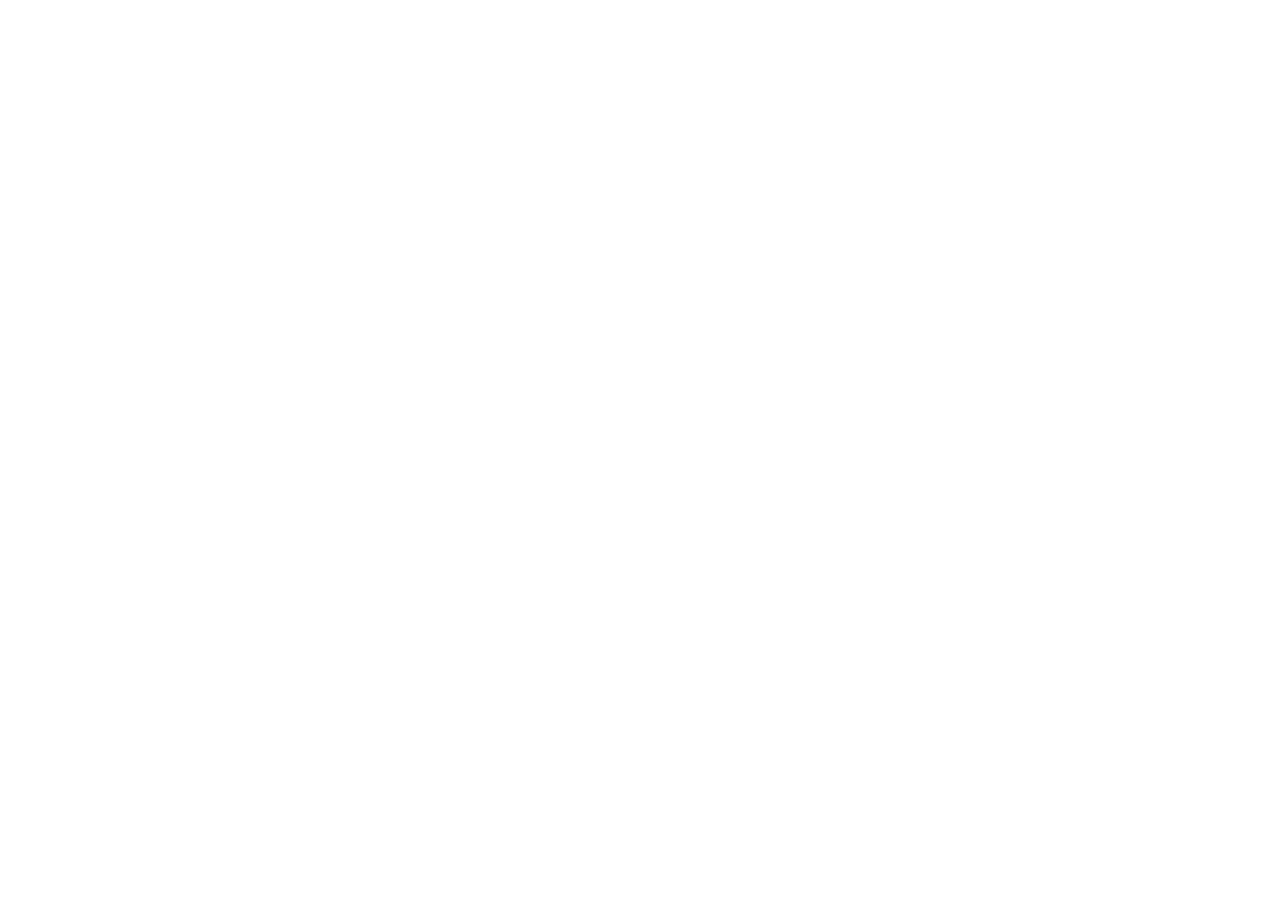
==== index.html @ d1355bef "first commit" ====
<!DOCTYPE html>
<html lang="en">
  <head>
    <meta charset="UTF-8" />
    <meta http-equiv="X-UA-Compatible" content="IE=edge" />
    <meta name="viewport" content="width=device-width, initial-scale=1.0" />
    <title>Document</title>
    <link rel="stylesheet" href="./css/style.css" />
  </head>
  <body></body>
</html>
---- css/style.css ----
/*# sourceMappingURL=style.css.map */
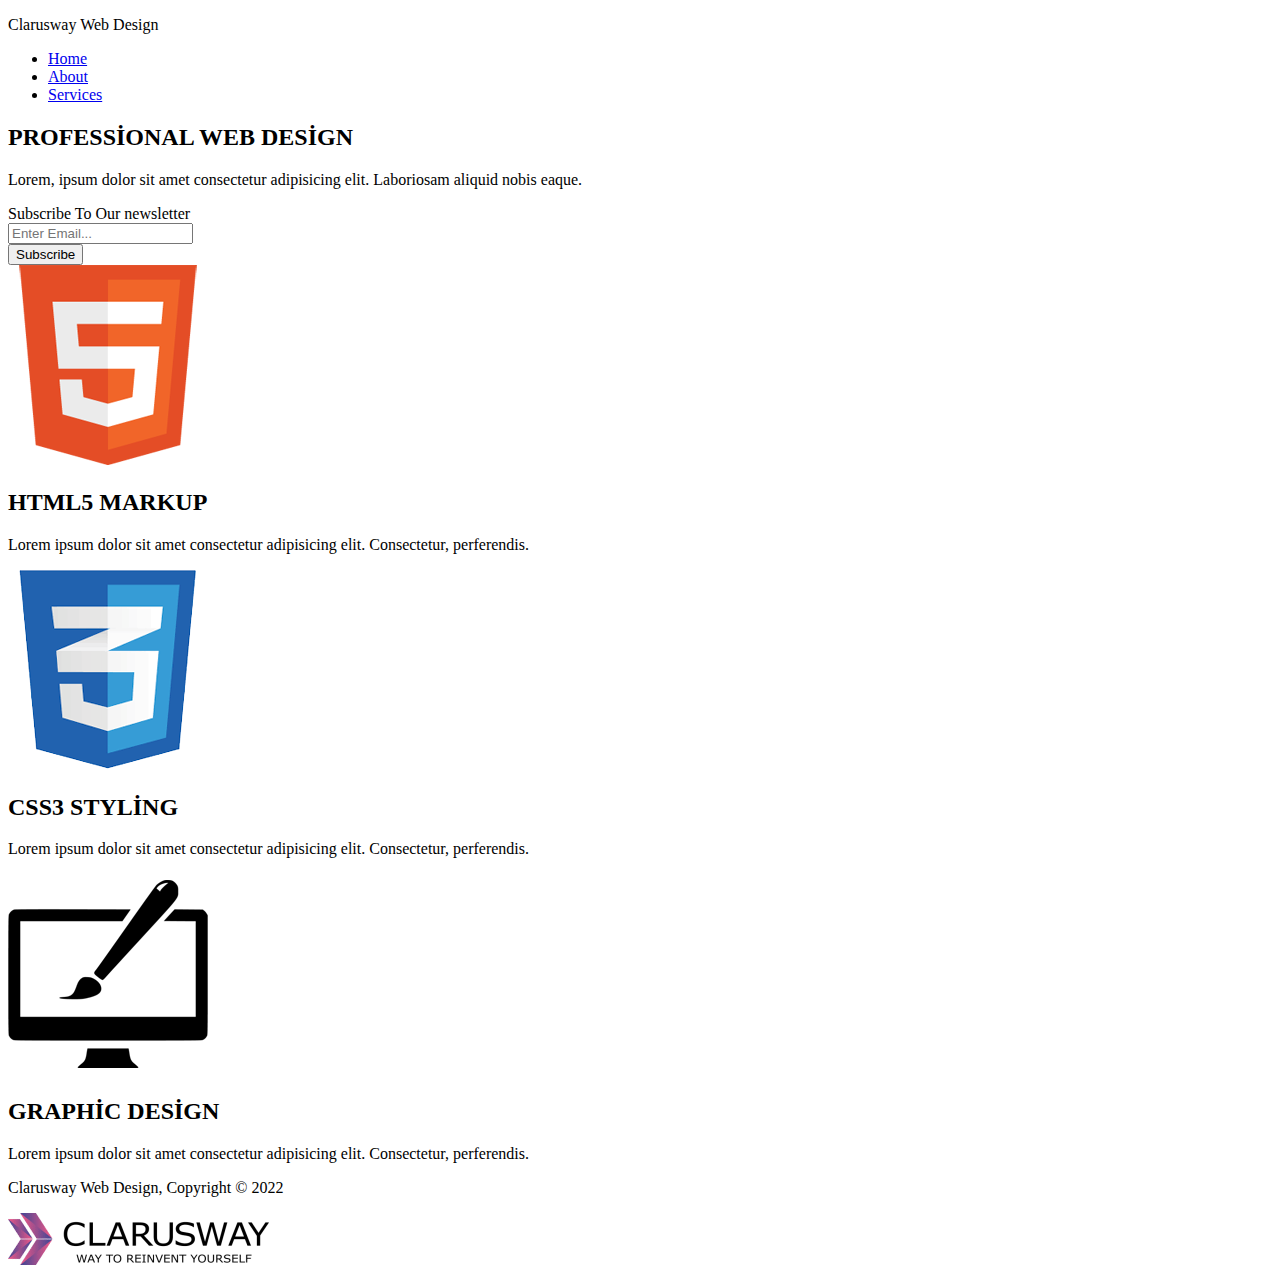
==== commit 47b23ed1: "home page html" ====
--- a/index.html
+++ b/index.html
@@ -7,5 +7,72 @@
     <title>Document</title>
     <link rel="stylesheet" href="./css/style.css" />
   </head>
-  <body></body>
+  <body>
+    <div class="container">
+      <nav class="nav">
+        <div class="clarusway">
+          <p><span>Clarusway</span> Web Design</p>
+        </div>
+        <ul class="nav__list">
+          <li class="nav__item">
+            <a href="index.html" class="nav__link">Home</a>
+          </li>
+          <li class="nav__item">
+            <a href="about.html" class="nav__link nav__link--active">About</a>
+          </li>
+          <li class="nav__item">
+            <a href="services.html" class="nav__link">Services</a>
+          </li>
+        </ul>
+      </nav>
+      <div class="bgi">
+        <h2>PROFESSİONAL WEB DESİGN</h2>
+        <p>
+          Lorem, ipsum dolor sit amet consectetur adipisicing elit. Laboriosam
+          aliquid nobis eaque.
+        </p>
+      </div>
+      <div class="subscribe">
+        <div class="newsletter">Subscribe To Our newsletter</div>
+        <div class="email">
+          <div class="e-input">
+            <input type="text" placeholder="Enter Email..." />
+          </div>
+          <div class="e-button"><button>Subscribe</button></div>
+        </div>
+      </div>
+      <section class="main">
+        <div class="html">
+          <img src="./images/logo_html.png" alt="" />
+          <h2>HTML5 MARKUP</h2>
+        </div>
+        <p>
+          Lorem ipsum dolor sit amet consectetur adipisicing elit. Consectetur,
+          perferendis.
+        </p>
+        <div class="css">
+            <img src="./images/logo_css.png" alt="" />
+          <h2>CSS3 STYLİNG</h2>
+        </div>
+        <p>
+          Lorem ipsum dolor sit amet consectetur adipisicing elit. Consectetur,
+          perferendis.
+        </p>
+        </div>
+        <div class="design">
+            <img src="./images/logo_brush.png" alt="" />
+          <h2>GRAPHİC DESİGN</h2>
+        </div>
+        <p>
+          Lorem ipsum dolor sit amet consectetur adipisicing elit. Consectetur,
+          perferendis.
+        </p>
+        </div>
+      </section>
+      <footer>
+          <p>Clarusway Web Design, Copyright &copy; 2022</p>
+          <img src="./images/clarusway_logo.png" alt="">
+      </footer>
+    </div>
+  </body>
 </html>
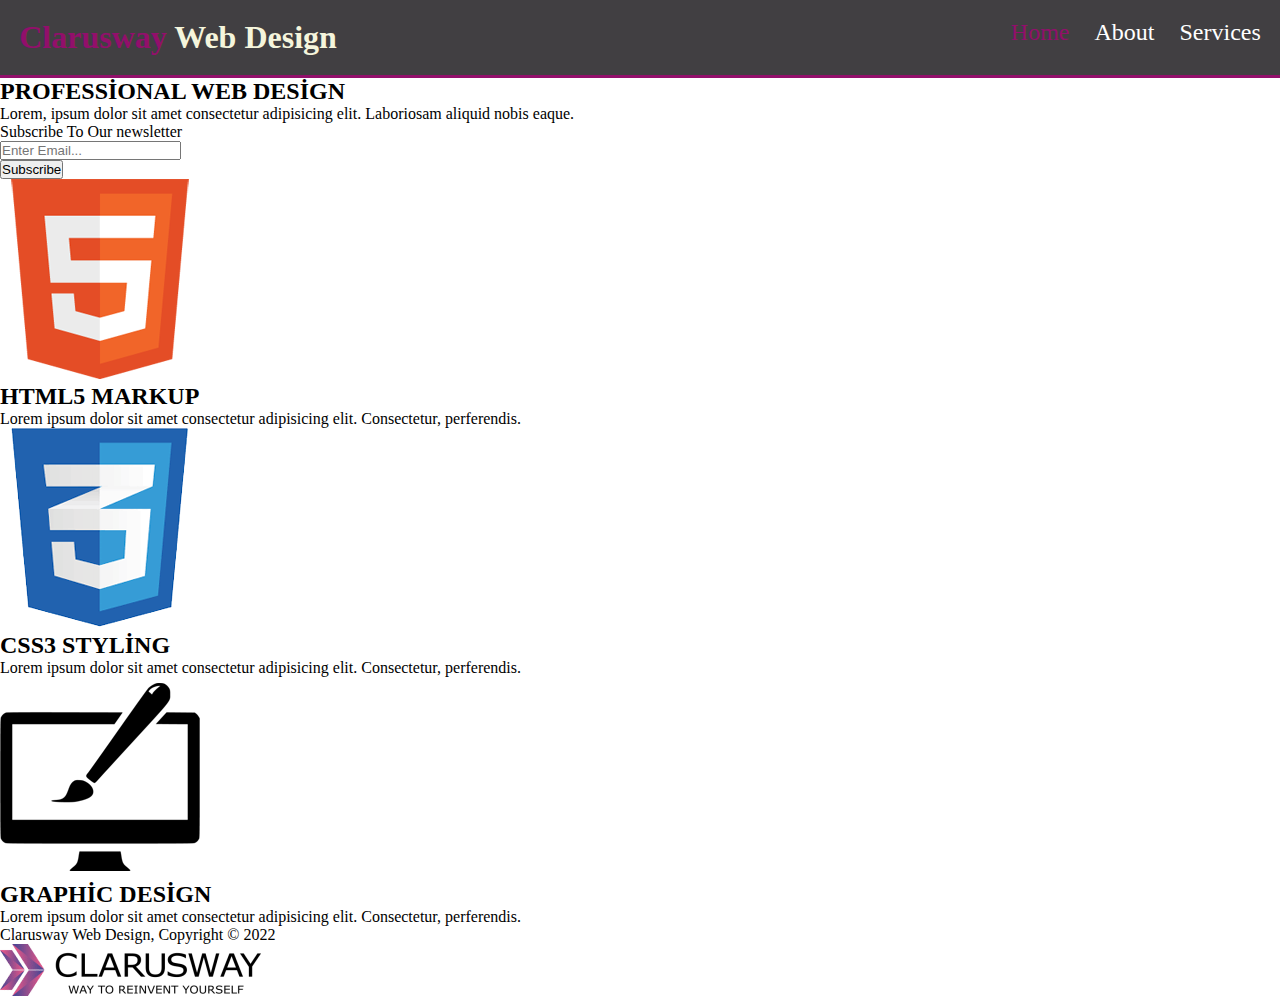
==== commit 34db6a68: "nav" ====
--- a/index.html
+++ b/index.html
@@ -15,10 +15,10 @@
         </div>
         <ul class="nav__list">
           <li class="nav__item">
-            <a href="index.html" class="nav__link">Home</a>
+            <a href="index.html" class="nav__link--active">Home</a>
           </li>
           <li class="nav__item">
-            <a href="about.html" class="nav__link nav__link--active">About</a>
+            <a href="about.html" class="nav__link">About</a>
           </li>
           <li class="nav__item">
             <a href="services.html" class="nav__link">Services</a>
--- a/css/style.css
+++ b/css/style.css
@@ -1,3 +1,38 @@
+* {
+  margin: 0;
+  padding: 0;
+  box-sizing: border-box;
+}
 
+nav {
+  display: flex;
+  justify-content: space-between;
+  background-color: #413f42;
+  padding: 1.2rem;
+  border-bottom: 3px solid rgb(146, 15, 107);
+}
+nav .clarusway {
+  font-size: 2rem;
+  color: beige;
+  font-weight: 700;
+}
+nav .clarusway span {
+  color: rgb(146, 15, 107);
+}
+nav .nav__list {
+  display: flex;
+  list-style-type: none;
+}
+nav .nav__list .nav__item {
+  margin-left: 25px;
+  font-size: 1.5rem;
+}
+nav .nav__list .nav__item a {
+  text-decoration: none;
+  color: white;
+}
+nav .nav__list .nav__item .nav__link--active {
+  color: rgb(146, 15, 107);
+}
 
 /*# sourceMappingURL=style.css.map */
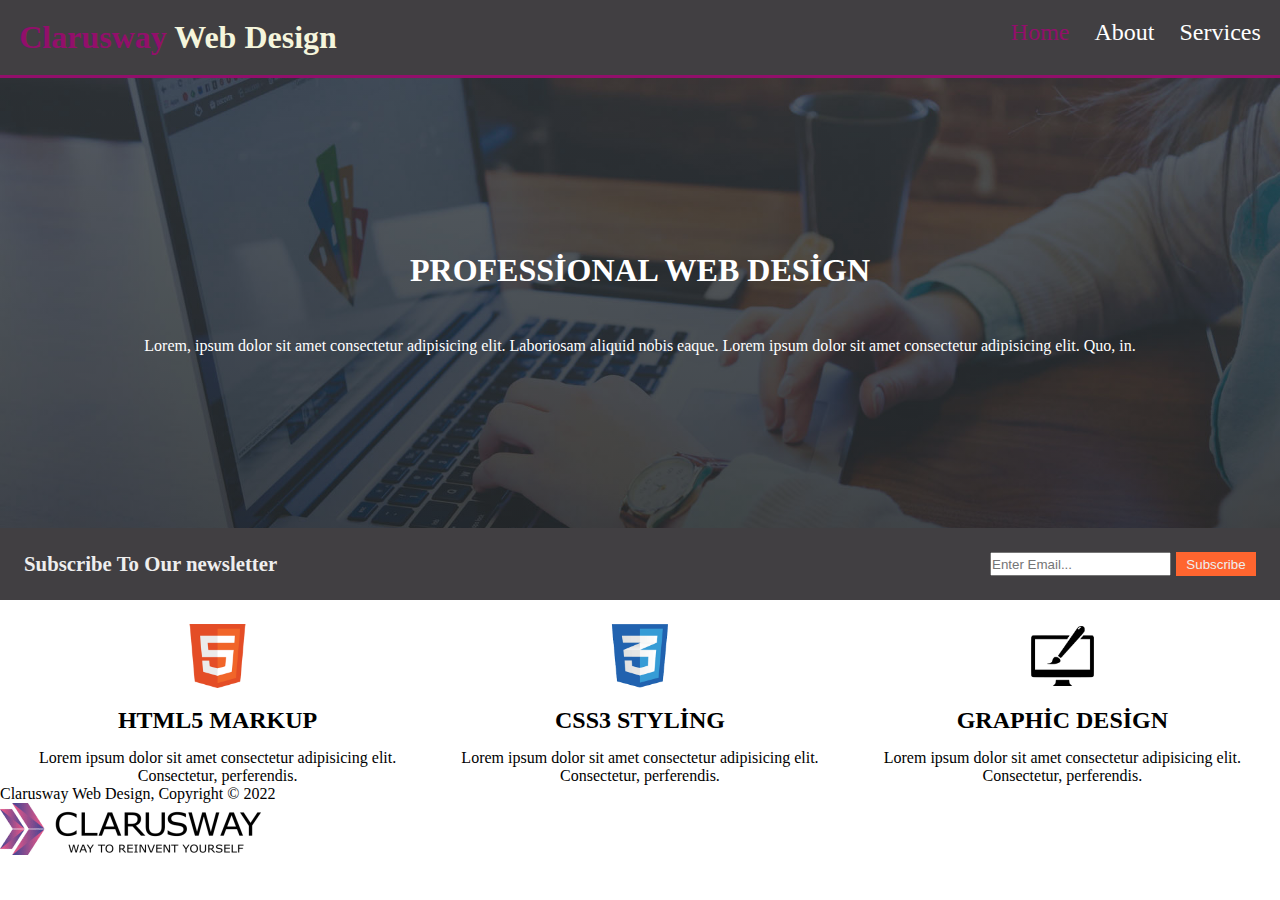
==== commit 543cd0cb: "home-main" ====
--- a/index.html
+++ b/index.html
@@ -29,7 +29,7 @@
         <h2>PROFESSİONAL WEB DESİGN</h2>
         <p>
           Lorem, ipsum dolor sit amet consectetur adipisicing elit. Laboriosam
-          aliquid nobis eaque.
+          aliquid nobis eaque. Lorem ipsum dolor sit amet consectetur adipisicing elit. Quo, in.
         </p>
       </div>
       <div class="subscribe">
@@ -45,30 +45,34 @@
         <div class="html">
           <img src="./images/logo_html.png" alt="" />
           <h2>HTML5 MARKUP</h2>
+          <p>
+            Lorem ipsum dolor sit amet consectetur adipisicing elit. Consectetur,
+            perferendis.
+          </p>
         </div>
-        <p>
-          Lorem ipsum dolor sit amet consectetur adipisicing elit. Consectetur,
-          perferendis.
-        </p>
+        
         <div class="css">
             <img src="./images/logo_css.png" alt="" />
           <h2>CSS3 STYLİNG</h2>
-        </div>
-        <p>
-          Lorem ipsum dolor sit amet consectetur adipisicing elit. Consectetur,
-          perferendis.
-        </p>
+          <p>
+            Lorem ipsum dolor sit amet consectetur adipisicing elit. Consectetur,
+            perferendis.
+          </p>
         </div>
         <div class="design">
             <img src="./images/logo_brush.png" alt="" />
           <h2>GRAPHİC DESİGN</h2>
+          <p>
+            Lorem ipsum dolor sit amet consectetur adipisicing elit. Consectetur,
+            perferendis.
+          </p>
         </div>
-        <p>
-          Lorem ipsum dolor sit amet consectetur adipisicing elit. Consectetur,
-          perferendis.
-        </p>
+    </section>
         </div>
-      </section>
+ 
+
+        
+      
       <footer>
           <p>Clarusway Web Design, Copyright &copy; 2022</p>
           <img src="./images/clarusway_logo.png" alt="">
--- a/css/style.css
+++ b/css/style.css
@@ -35,4 +35,67 @@
   color: rgb(146, 15, 107);
 }
 
+.bgi {
+  height: 50vh;
+  display: flex;
+  flex-direction: column;
+  justify-content: center;
+  align-items: center;
+  color: white;
+  background: linear-gradient(rgba(24, 23, 23, 0.3), rgba(17, 17, 17, 0.5)), url("../../images/showcase.jpg");
+  background-size: cover;
+  background-position: center center;
+}
+.bgi h2 {
+  font-size: 2rem;
+  margin-bottom: 3rem;
+  font-weight: 900;
+}
+
+.subscribe {
+  display: flex;
+  justify-content: center;
+  align-items: center;
+  justify-content: space-between;
+  background-color: #413f42;
+  padding: 1.5rem;
+  color: #eee;
+}
+.subscribe .newsletter {
+  font-weight: 900;
+  font-size: 1.3rem;
+}
+.subscribe .email {
+  display: flex;
+}
+.subscribe .email input {
+  margin-right: 5px;
+  height: 1.5rem;
+}
+.subscribe .email button {
+  width: 5rem;
+  height: 1.5rem;
+  background-color: #ff652f;
+  color: #eee;
+  border: none;
+}
+
+.main {
+  display: flex;
+  justify-content: center;
+  align-items: center;
+}
+.main .html, .main .design, .main .css {
+  text-align: center;
+  width: 33%;
+  margin-top: 1.5rem;
+}
+.main .html img, .main .design img, .main .css img {
+  width: 15%;
+  margin-bottom: 15px;
+}
+.main .html h2, .main .design h2, .main .css h2 {
+  margin-bottom: 15px;
+}
+
 /*# sourceMappingURL=style.css.map */
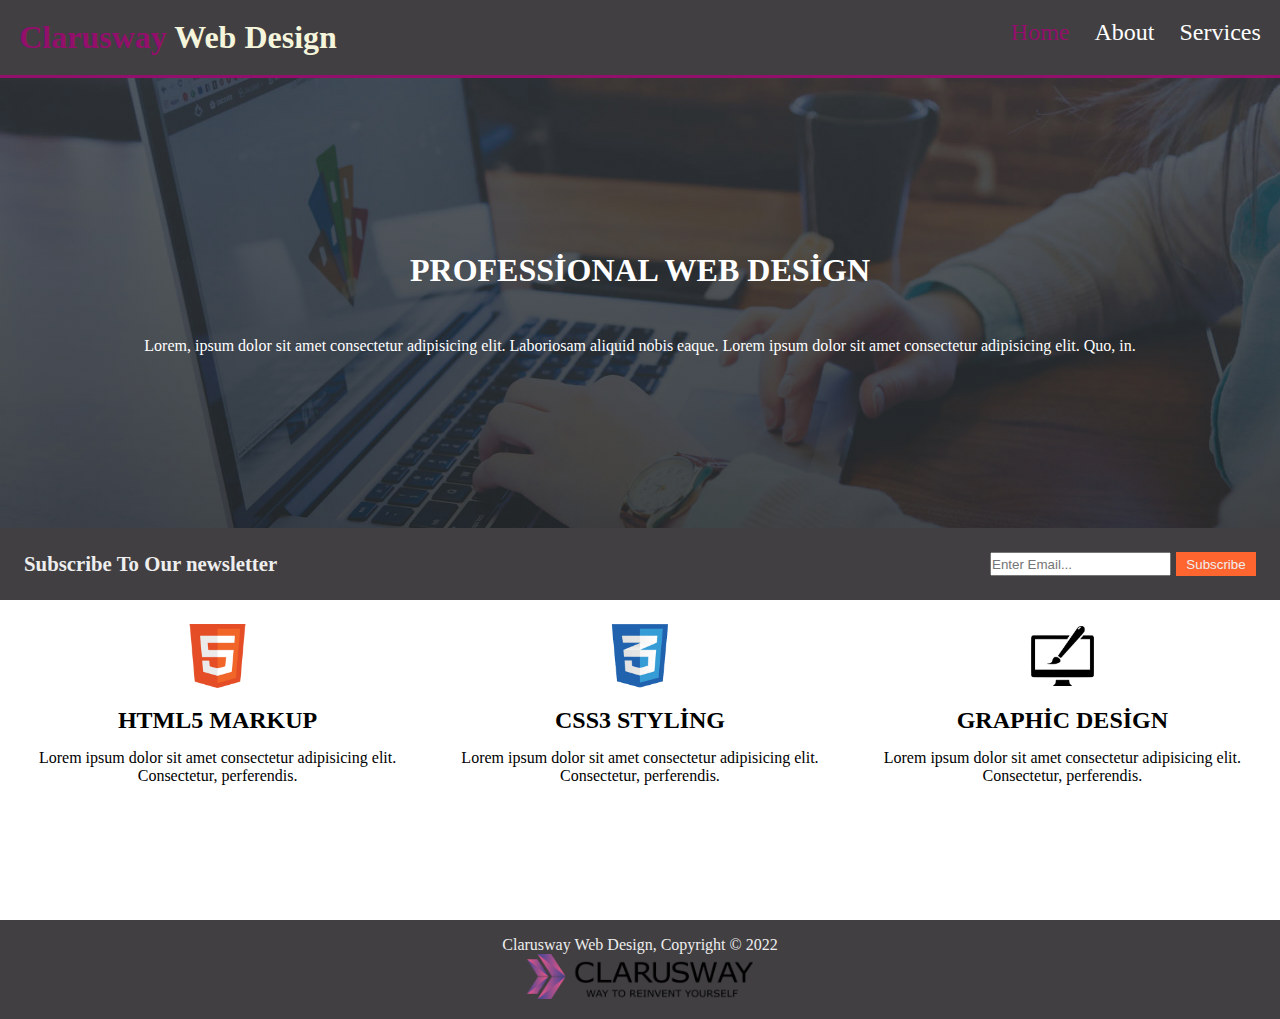
==== commit d315df7a: "about completed" ====
--- a/index.html
+++ b/index.html
@@ -73,7 +73,7 @@
 
         
       
-      <footer>
+      <footer class="footer-1">
           <p>Clarusway Web Design, Copyright &copy; 2022</p>
           <img src="./images/clarusway_logo.png" alt="">
       </footer>
--- a/css/style.css
+++ b/css/style.css
@@ -2,6 +2,19 @@
   margin: 0;
   padding: 0;
   box-sizing: border-box;
+}
+
+footer {
+  background-color: #413f42;
+  padding: 1rem;
+  text-align: center;
+  margin-top: 3rem;
+}
+footer p {
+  color: #eee;
+}
+footer img {
+  height: 5vh;
 }
 
 nav {
@@ -33,6 +46,41 @@
 }
 nav .nav__list .nav__item .nav__link--active {
   color: rgb(146, 15, 107);
+}
+
+.main-1 {
+  display: grid;
+  grid-template-columns: 2fr 1fr;
+  padding: 1rem;
+}
+.main-1 .left {
+  padding: 1rem 3rem;
+}
+.main-1 .left h3 {
+  margin-bottom: 1rem;
+}
+.main-1 .left .bg-p {
+  background-color: #413f42;
+  padding: 1rem;
+  color: #eee;
+  margin-top: 1rem;
+}
+.main-1 .right {
+  height: 30vh;
+  padding: 1rem;
+  background-color: #413f42;
+  margin-top: 2px;
+  color: #eee;
+}
+.main-1 .right h3 {
+  margin-top: 2rem;
+}
+.main-1 .right p {
+  margin-top: 1rem;
+}
+
+.footer-1 {
+  margin-top: 135px;
 }
 
 .bgi {
